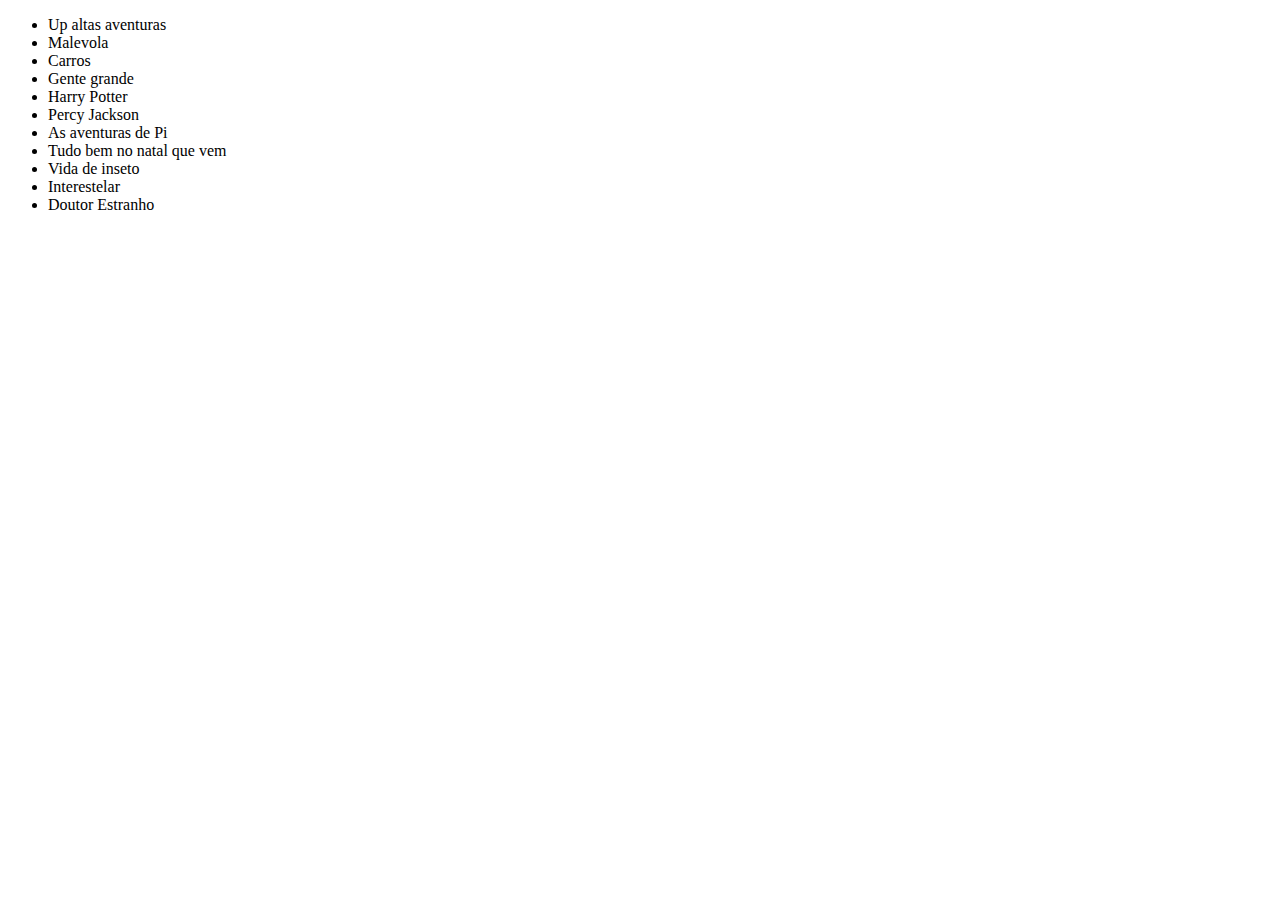
==== lista-de-filmes.html @ 70759ec0 "adicionando uma lista de filmes nessa branch" ====
<!DOCTYPE html>
<html lang="en">
<head>
    <meta charset="UTF-8">
    <meta http-equiv="X-UA-Compatible" content="IE=edge">
    <meta name="viewport" content="width=device-width, initial-scale=1.0">
    <title>lista de filmes</title>
</head>
<body>
    <ul>
        <li>Up altas aventuras</li>
        <li>Malevola</li>
        <li>Carros</li>
        <li>Gente grande</li>
        <li>Harry Potter</li>
        <li>Percy Jackson</li>
        <li>As aventuras de Pi</li>
        <li>Tudo bem no natal que vem</li>
        <li>Vida de inseto</li>
        <li>Interestelar</li>
        <li>Doutor Estranho</li>
    </ul>
</body>
</html>
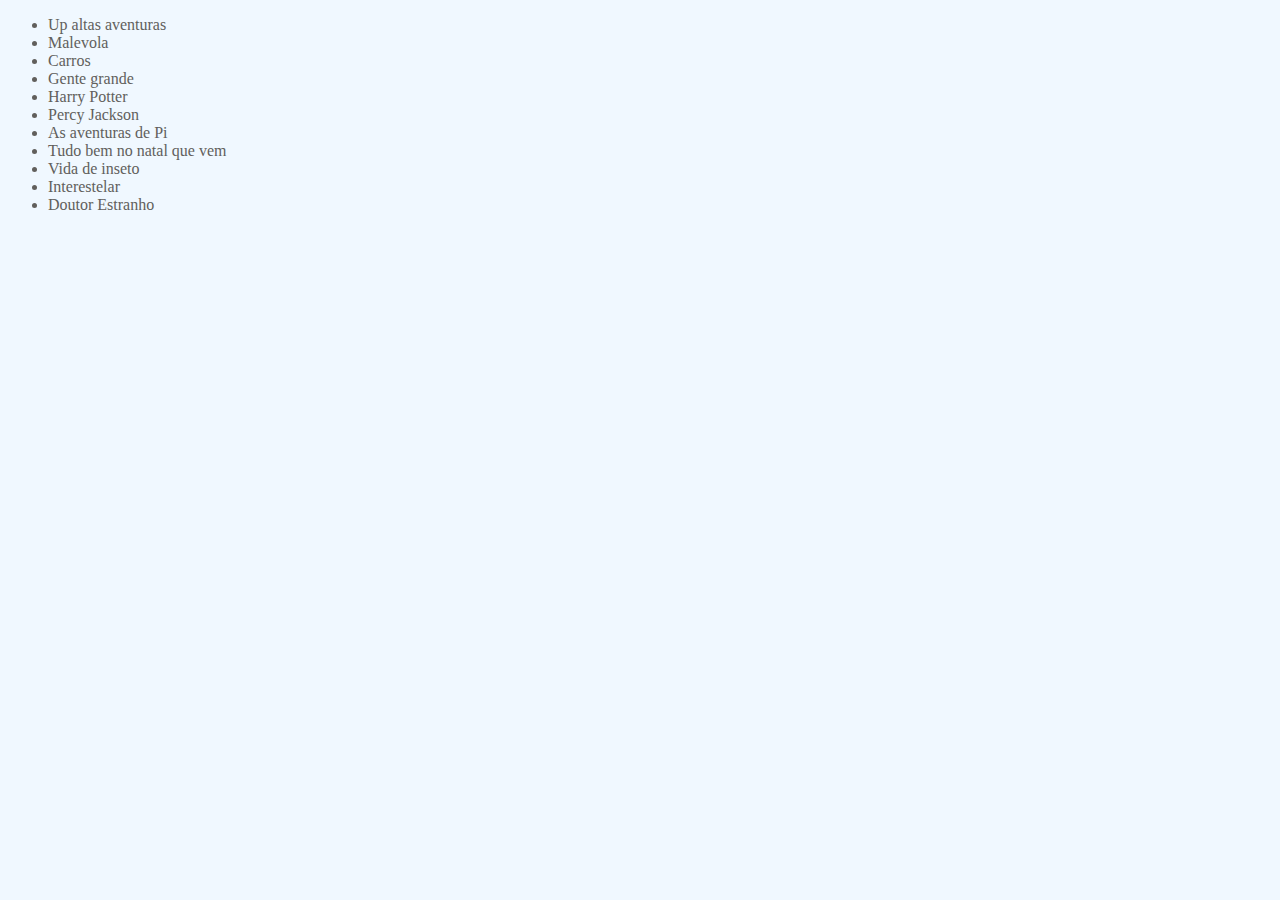
==== commit 258b35af: "adicionando um css e linkando ao html" ====
--- a/lista-de-filmes.html
+++ b/lista-de-filmes.html
@@ -4,6 +4,7 @@
     <meta charset="UTF-8">
     <meta http-equiv="X-UA-Compatible" content="IE=edge">
     <meta name="viewport" content="width=device-width, initial-scale=1.0">
+    <link rel="stylesheet" href="css/lista-de-fimes.css">
     <title>lista de filmes</title>
 </head>
 <body>
--- a/css/lista-de-fimes.css
+++ b/css/lista-de-fimes.css
@@ -0,0 +1,4 @@
+body{
+    background-color: aliceblue;
+    color: rgb(97, 95, 92);
+}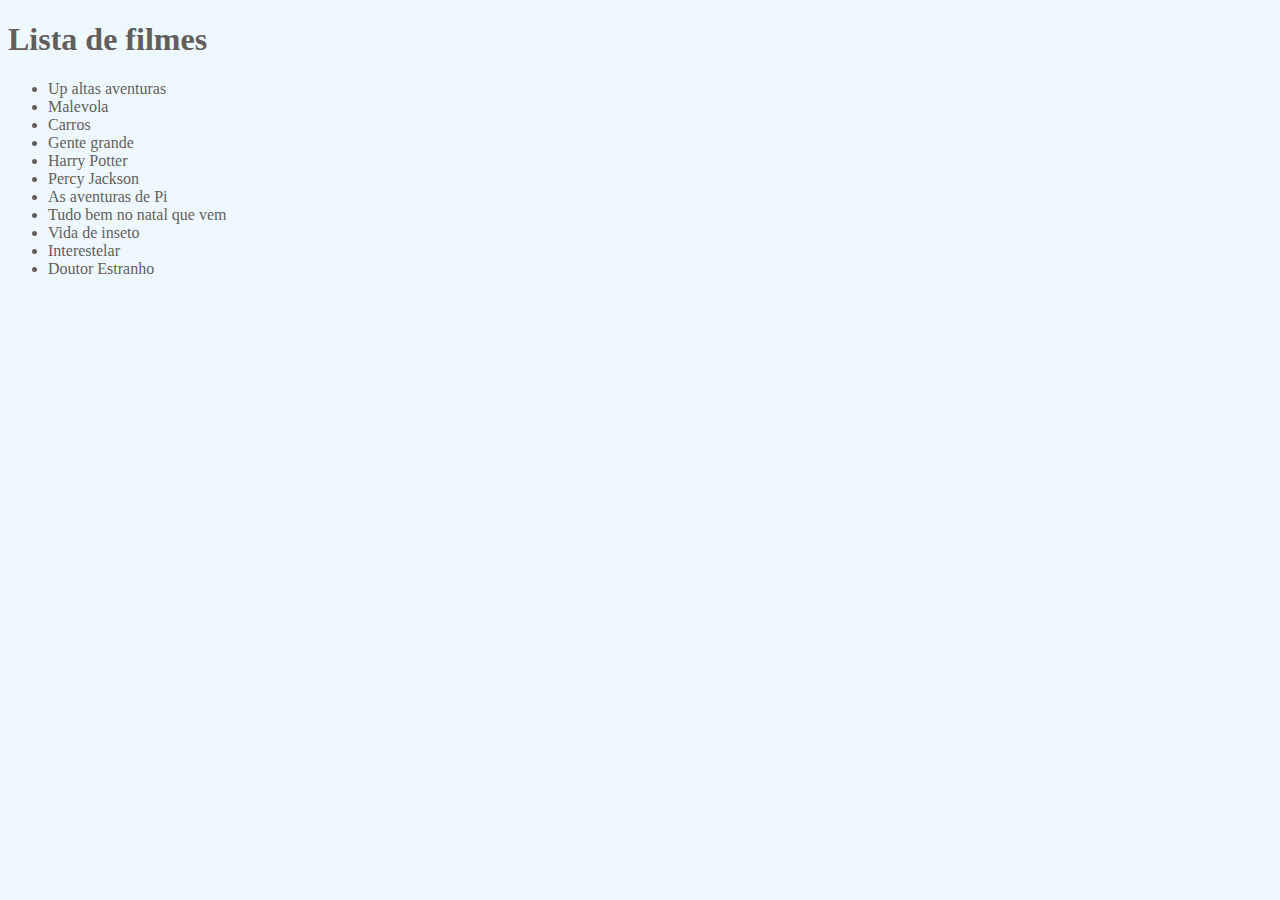
==== commit 1574f5f6: "alinhando o texto e colocando um título" ====
--- a/lista-de-filmes.html
+++ b/lista-de-filmes.html
@@ -8,6 +8,7 @@
     <title>lista de filmes</title>
 </head>
 <body>
+    <h1>Lista de filmes</h1>
     <ul>
         <li>Up altas aventuras</li>
         <li>Malevola</li>
--- a/css/lista-de-fimes.css
+++ b/css/lista-de-fimes.css
@@ -1,4 +1,7 @@
 body{
     background-color: aliceblue;
     color: rgb(97, 95, 92);
+}
+ul{
+    text-align: left;
 }